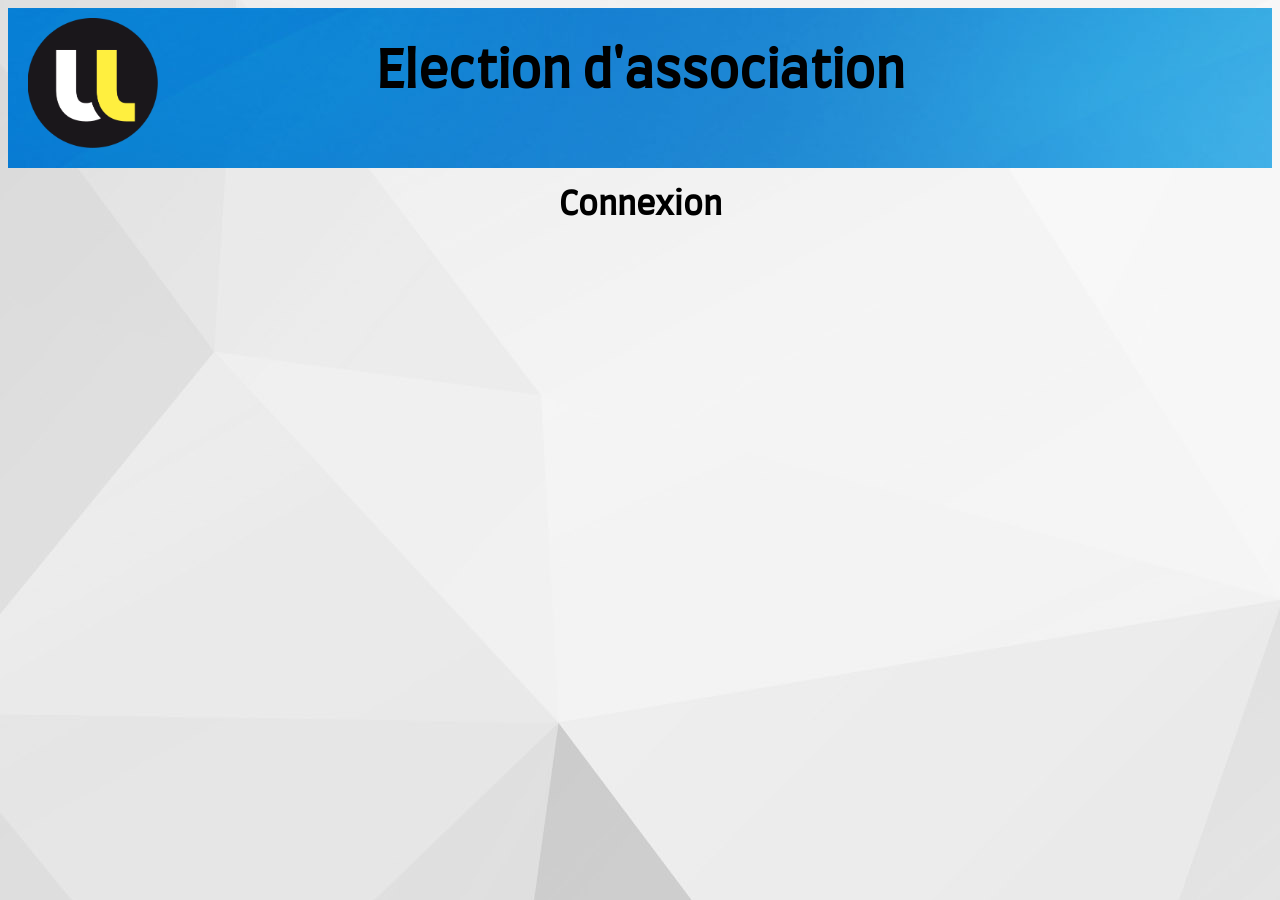
==== connexion.html @ 4bcd9d96 "Ajout de page html et css html et css : index / connexion / inscription" ====
<!DOCTYPE html>
<html lang="en" dir="ltr">
  <head>
    <meta charset="utf-8">
    <title>Election : Connexion</title>
    <link rel="stylesheet" href="css/style.css">
    <link rel="stylesheet" href="css/connexion-inscription.css">
  </head>
  <body>
    <header>
      <img src="images/logo_univ.png">
      <h1 align-text=center>Election d'association</h1>
    </header>
    <h1>Connexion</h1>

  </body>
</html>
---- css/style.css ----
html{
  overflow: hidden;
}
@font-face {
  font-family: "Farro-Regular";
  src : url('fonts/Farro-Regular.ttf');
}

header{
  background-image: url("../images/header.jpg");
  -background-color: blue;
  height: 160px;
}

header > h1{
  text-align: center;
  margin-top: auto;
  font-family: "Farro-Regular";
  font-size: 50px;
  padding-top: 40px;

}

header > img{
  position: absolute;
  height: 130px;
  width: 130px;
  padding-left: 20px;
  padding-top: 10px;
}

header > form{
  position: relative;
  left: 1300px;
  bottom: 100px;
}

input.connexion{
  margin-bottom: 10px;
  height: 30px;
  width: 120px;
}

input.inscription{
  height: 30px;
  width: 120px;
}

body{
  background-image: url("../images/background.jpg");
}

#descriptionSite{
  margin-top: 30px;
  margin-left: auto;
  margin-right: auto;
  height: 500px;
  width: 1000px;
  border: 3px black solid;
  background-color: white;
}
---- css/connexion-inscription.css ----
@font-face {
  font-family: "Farro-Regular";
  src : url('fonts/Farro-Regular.ttf');
}

body > h1 {
  text-align: center;
  font-family: "Farro-Regular"

}
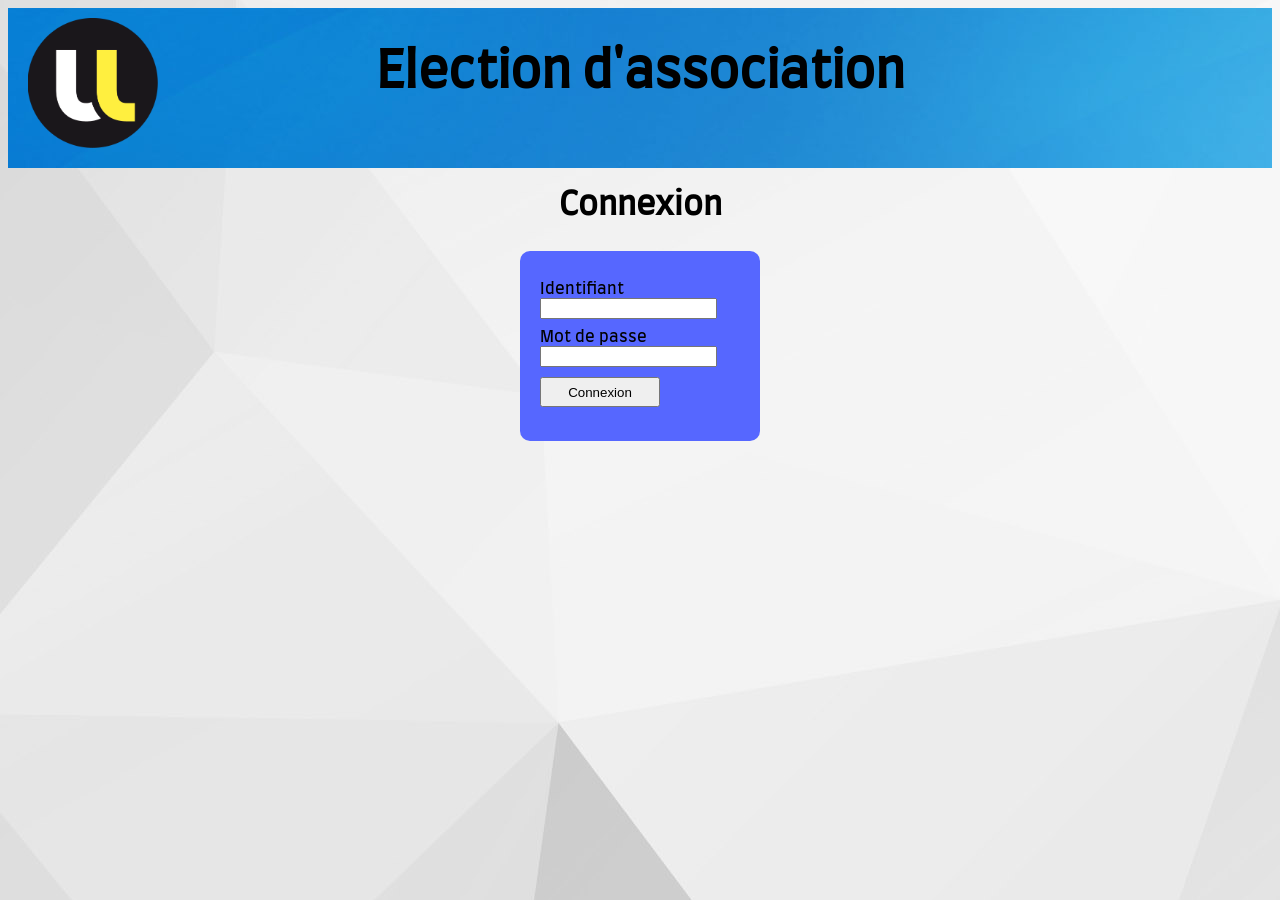
==== commit c3be2cb0: "html + css" ====
--- a/connexion.html
+++ b/connexion.html
@@ -9,9 +9,34 @@
   <body>
     <header>
       <img src="images/logo_univ.png">
-      <h1 align-text=center>Election d'association</h1>
+      <h1>Election d'association</h1>
+      <form action="index.html" method="get">
+        <input type="submit" class="retour" name="retour" value="Retour">
+      </form>
     </header>
     <h1>Connexion</h1>
+    <div id="connect">
+      <form action="vote.html" method="post">
+        <div>
+
+          <div>
+            <label for="identifier1">Identifiant</label>
+            <input type="text" id="identifier1" name="identifier1">
+          </div>
+
+          <div>
+						<label for="password1">Mot de passe</label>
+						<input type="password" id="password1" name="password1"/>
+					</div>
+
+        </div>
+
+        <div>
+					<input type="submit" id="connection" value="Connexion"/>
+				</div>
+      </form>
+
+    </div>
 
   </body>
 </html>
--- a/css/style.css
+++ b/css/style.css
@@ -10,6 +10,12 @@
   background-image: url("../images/header.jpg");
   -background-color: blue;
   height: 160px;
+}
+
+body > h1 {
+  text-align: center;
+  font-family: "Farro-Regular";
+
 }
 
 header > h1{
@@ -46,6 +52,13 @@
   width: 120px;
 }
 
+input.retour{
+  margin-top: 20px;
+  height: 30px;
+  width: 120px;
+}
+
+
 body{
   background-image: url("../images/background.jpg");
 }
--- a/css/connexion-inscription.css
+++ b/css/connexion-inscription.css
@@ -3,8 +3,40 @@
   src : url('fonts/Farro-Regular.ttf');
 }
 
-body > h1 {
-  text-align: center;
-  font-family: "Farro-Regular"
 
+label{
+  display: inline-block;
+  width: 300px;
+  padding-top: 10px;
+  font-family: "Farro-Regular";
 }
+
+input#connection, input#inscription, input#modifier{
+  margin-top: 10px;
+  height: 30px;
+  width: 120px;
+}
+
+
+#connect{
+  margin-top: 30px;
+  margin-left: auto;
+  margin-right: auto;
+  height: 150px;
+  width: 200px;
+  background-color: rgb(86,103,255);
+  border-radius: 10px;
+  padding: 20px;
+  -margin-bottom: 10px;
+}
+
+#inscript, #modif{
+  margin-top: 30px;
+  margin-left: auto;
+  margin-right: auto;
+  height: 300px;
+  width: 800px;
+  background-color: rgb(86,103,255);
+  border-radius: 10px;
+  padding: 20px;
+}
